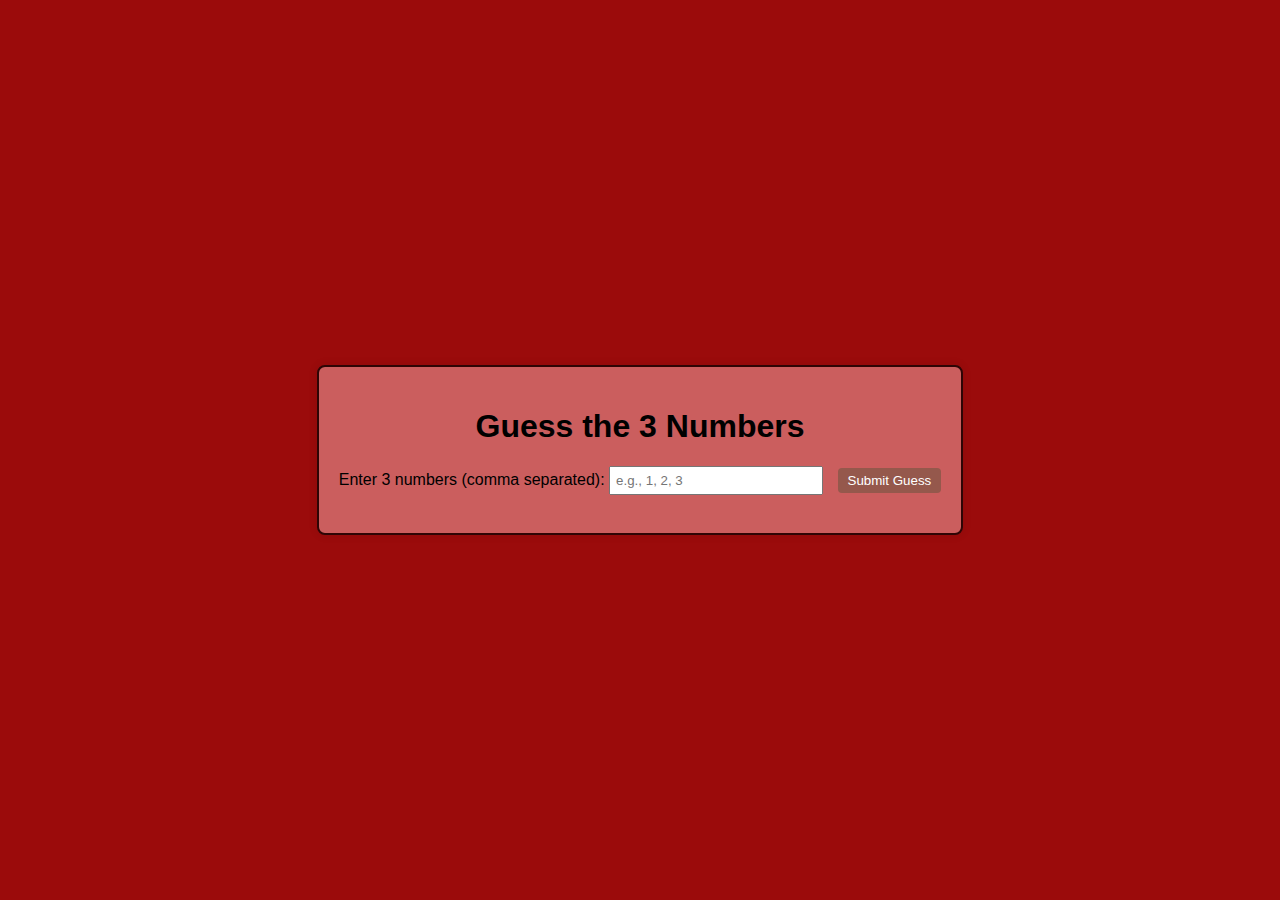
==== index.html @ 79f9edce "Add files via upload" ====
<!-- <!DOCTYPE html>
<html lang="en">
<head>
    <meta charset="UTF-8">
    <meta name="viewport" content="width=device-width, initial-scale=1.0">
    <title>Number Guessing Game</title>
    <link rel="stylesheet" href="body.css">
</head>
<body>
    <div class="container">
        <h1>Number Guessing Game</h1>
        <p>Guess the number between 1 and 100</p>
        <input type="number" id="guess" min="1" max="100">
        <button id="submit">Submit Guess</button>
        <p id="result"></p>
        <p id="attempts"></p>
    </div>
    <script src="app.js"></script>
</body>
</html> -->
<!DOCTYPE html>
<html lang="en">
<head>
    <meta charset="UTF-8">
    <meta name="viewport" content="width=device-width, initial-scale=1.0">
    <title>Number Guessing Game</title>
    <link rel="stylesheet" href="body.css">
</head>
<body>
    <div class="container">
        <h1>Guess the 3 Numbers</h1>
        <div>
            <label for="player-numbers">Enter 3 numbers (comma separated):</label>
            <input type="text" id="player-numbers" placeholder="e.g., 1, 2, 3">
            <button id="submit">Submit Guess</button>
        </div>
        <p id="result"></p>
        <p id="attempts"></p>
        <button id="restart" style="display:none;">Play Again</button>
    </div>
    <script src="app.js"></script>
</body>
</html>
---- body.css ----
body {
    font-family: Arial, sans-serif;
    display: flex;
    justify-content: center;
    align-items: center;
    height: 100vh;
    margin: 0;
    background-color: #9b0b0b;
}

.container {
    text-align: center;
    padding: 20px;
    border: 2px solid #2e0505;
    border-radius: 8px;
    background-color: #cb5e5e;
    box-shadow: 0 0 10px rgba(0, 0, 0, 0.1);
}

input[type="text"] {
    width: 200px;
    padding: 5px;
    margin-right: 10px;
}

button {
    padding: 5px 10px;
    background-color: #95584c;
    color: white;
    border: none;
    border-radius: 4px;
    cursor: pointer;
}

button:hover {
    background-color: #0056b3;
}

p {
    font-size: 18px;
}
---- body.css ----
body {
    font-family: Arial, sans-serif;
    display: flex;
    justify-content: center;
    align-items: center;
    height: 100vh;
    margin: 0;
    background-color: #9b0b0b;
}

.container {
    text-align: center;
    padding: 20px;
    border: 2px solid #2e0505;
    border-radius: 8px;
    background-color: #cb5e5e;
    box-shadow: 0 0 10px rgba(0, 0, 0, 0.1);
}

input[type="text"] {
    width: 200px;
    padding: 5px;
    margin-right: 10px;
}

button {
    padding: 5px 10px;
    background-color: #95584c;
    color: white;
    border: none;
    border-radius: 4px;
    cursor: pointer;
}

button:hover {
    background-color: #0056b3;
}

p {
    font-size: 18px;
}
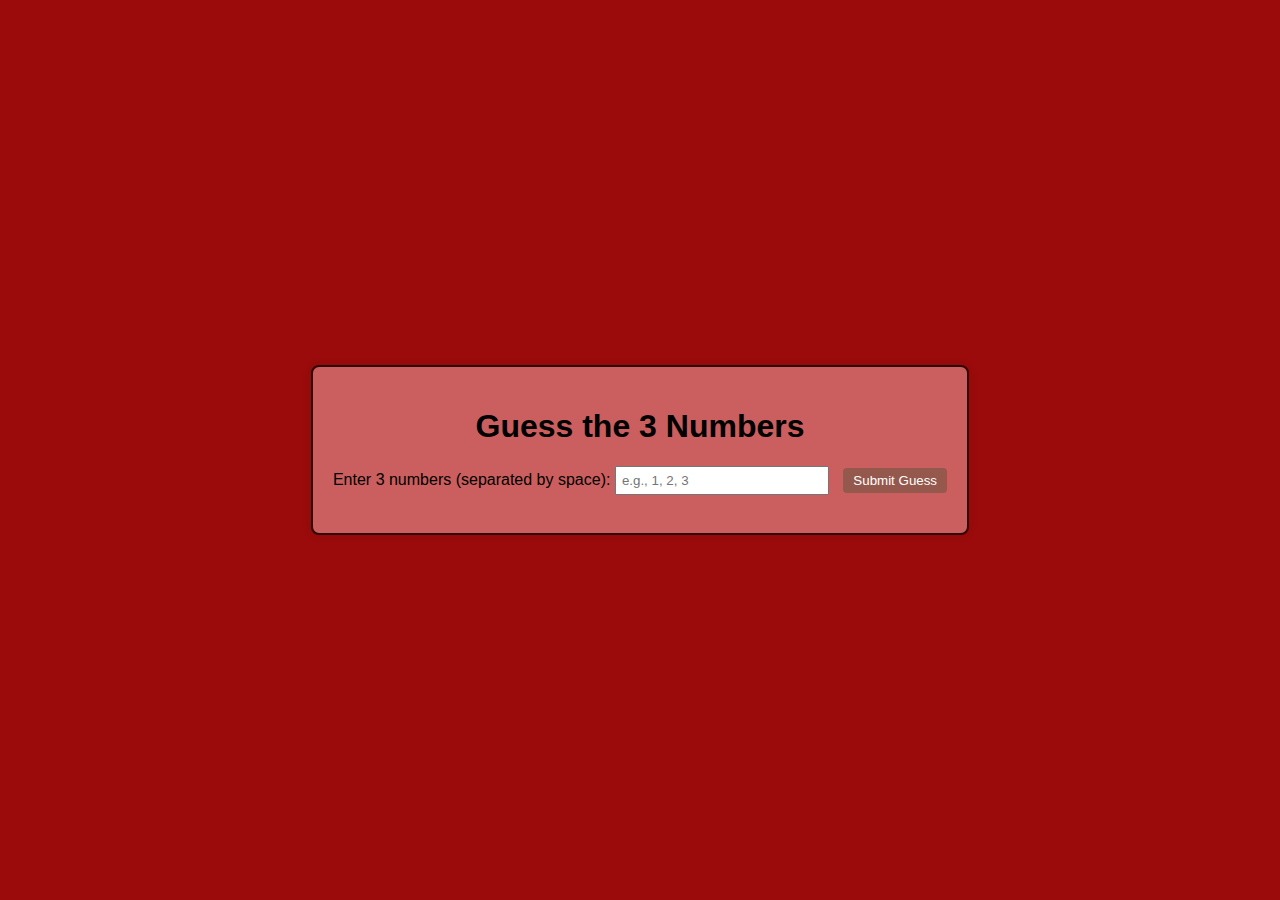
==== commit e05100fd: "Update index.html" ====
--- a/index.html
+++ b/index.html
@@ -30,7 +30,7 @@
     <div class="container">
         <h1>Guess the 3 Numbers</h1>
         <div>
-            <label for="player-numbers">Enter 3 numbers (comma separated):</label>
+            <label for="player-numbers">Enter 3 numbers (separated by space):</label>
             <input type="text" id="player-numbers" placeholder="e.g., 1, 2, 3">
             <button id="submit">Submit Guess</button>
         </div>
@@ -40,4 +40,4 @@
     </div>
     <script src="app.js"></script>
 </body>
-</html>+</html>
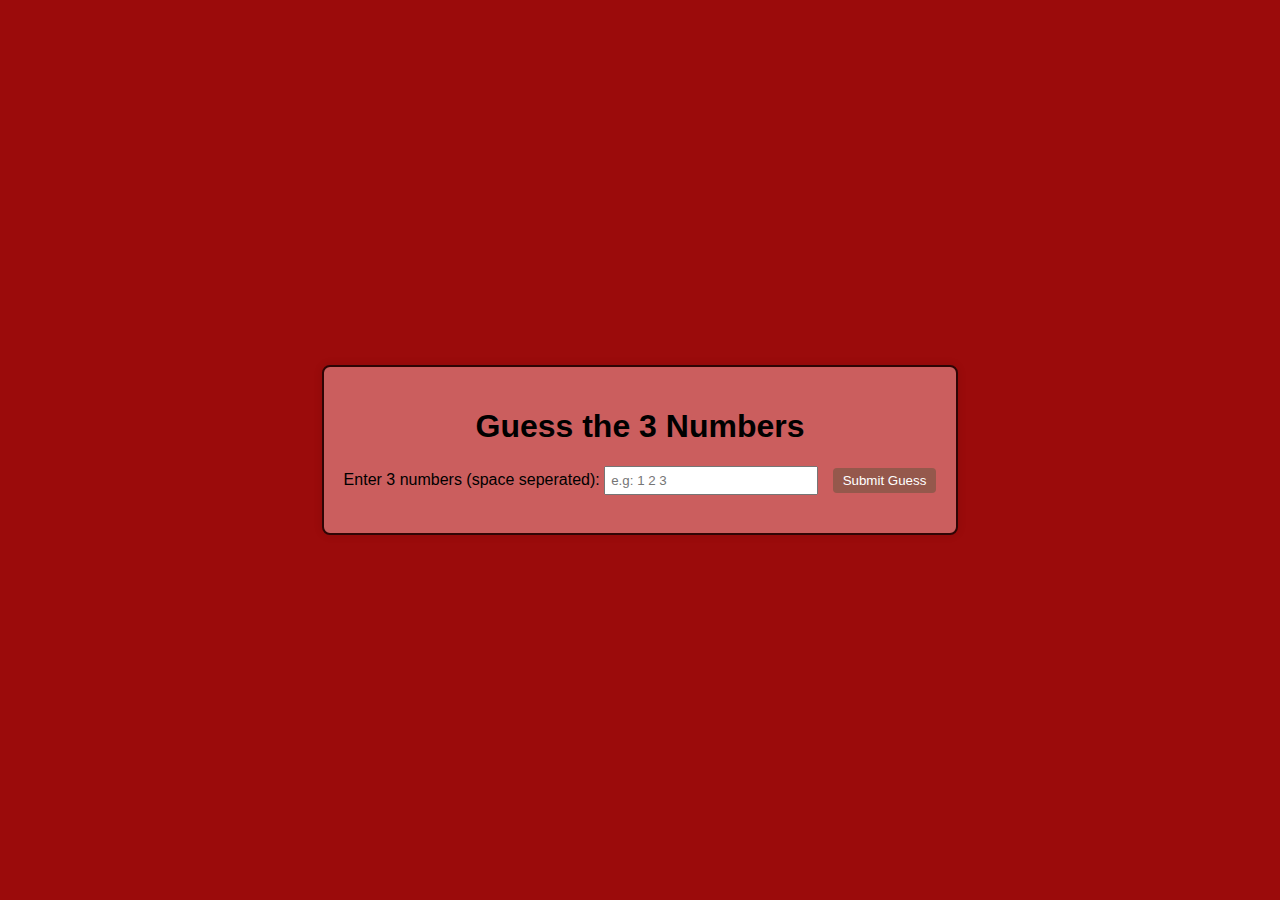
==== commit 482dbada: "Update index.html" ====
--- a/index.html
+++ b/index.html
@@ -1,23 +1,4 @@
-<!-- <!DOCTYPE html>
-<html lang="en">
-<head>
-    <meta charset="UTF-8">
-    <meta name="viewport" content="width=device-width, initial-scale=1.0">
-    <title>Number Guessing Game</title>
-    <link rel="stylesheet" href="body.css">
-</head>
-<body>
-    <div class="container">
-        <h1>Number Guessing Game</h1>
-        <p>Guess the number between 1 and 100</p>
-        <input type="number" id="guess" min="1" max="100">
-        <button id="submit">Submit Guess</button>
-        <p id="result"></p>
-        <p id="attempts"></p>
-    </div>
-    <script src="app.js"></script>
-</body>
-</html> -->
+
 <!DOCTYPE html>
 <html lang="en">
 <head>
@@ -30,8 +11,8 @@
     <div class="container">
         <h1>Guess the 3 Numbers</h1>
         <div>
-            <label for="player-numbers">Enter 3 numbers (separated by space):</label>
-            <input type="text" id="player-numbers" placeholder="e.g., 1, 2, 3">
+            <label for="player-numbers">Enter 3 numbers (space seperated):</label>
+            <input type="text" id="player-numbers" placeholder="e.g: 1 2 3">
             <button id="submit">Submit Guess</button>
         </div>
         <p id="result"></p>
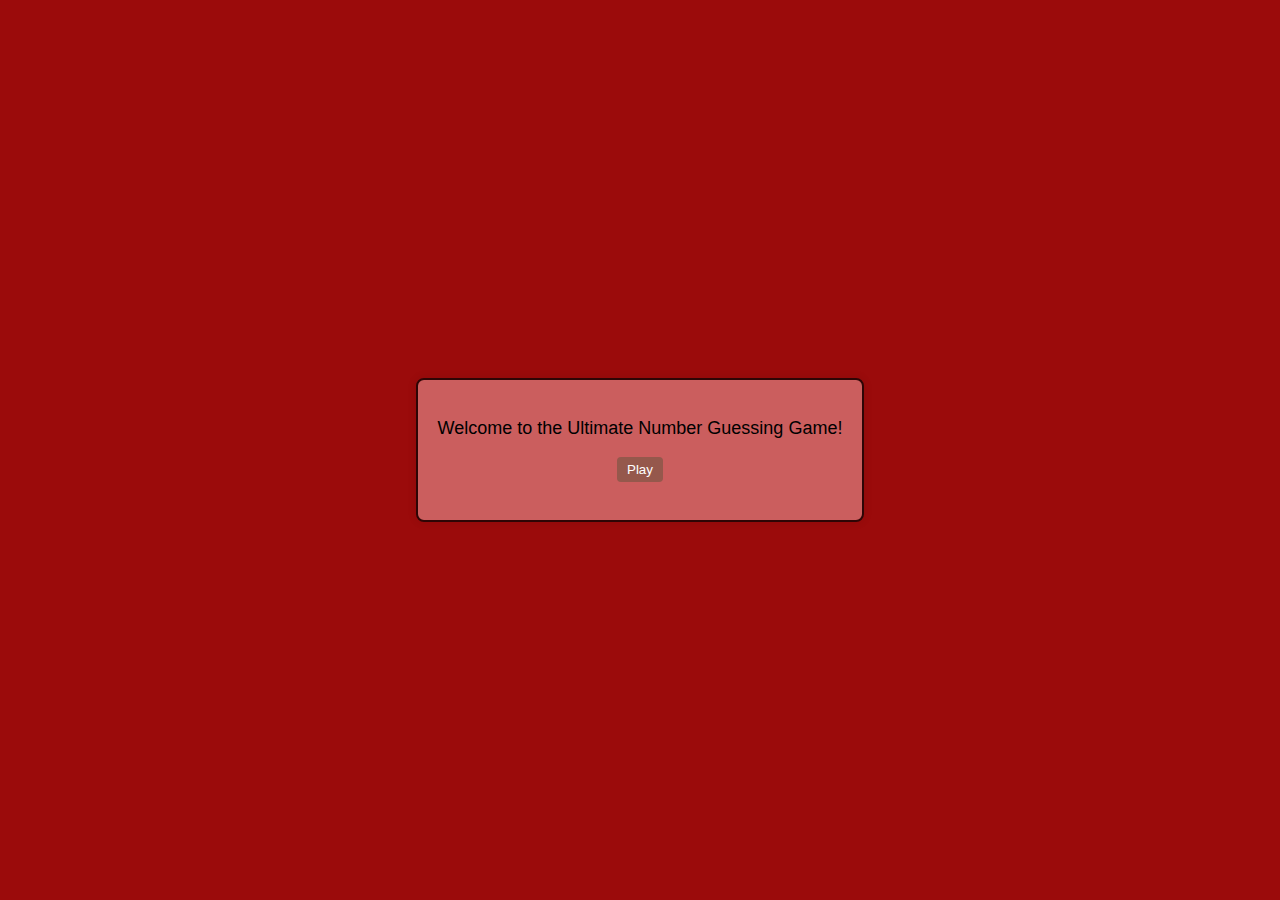
==== commit ff71ee69: "Update index.html" ====
--- a/index.html
+++ b/index.html
@@ -1,19 +1,16 @@
-
 <!DOCTYPE html>
 <html lang="en">
 <head>
     <meta charset="UTF-8">
     <meta name="viewport" content="width=device-width, initial-scale=1.0">
-    <title>Number Guessing Game</title>
+    <title>WELCOME TO THE GAME!</title>
     <link rel="stylesheet" href="body.css">
 </head>
 <body>
     <div class="container">
-        <h1>Guess the 3 Numbers</h1>
         <div>
-            <label for="player-numbers">Enter 3 numbers (space seperated):</label>
-            <input type="text" id="player-numbers" placeholder="e.g: 1 2 3">
-            <button id="submit">Submit Guess</button>
+            <p id="dynamic-text"></p>
+            <button id="submit">Play</button>
         </div>
         <p id="result"></p>
         <p id="attempts"></p>
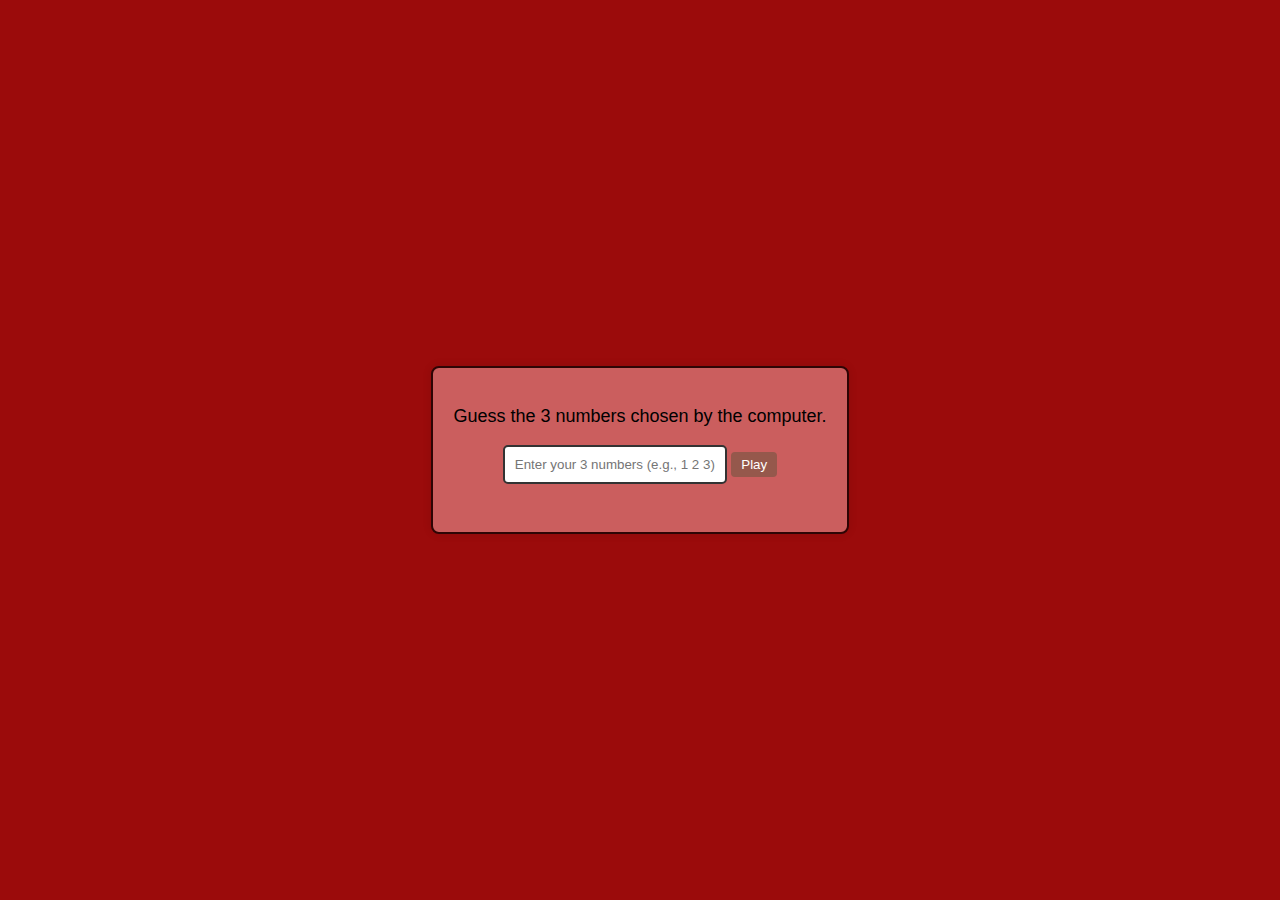
==== commit b8212b13: "Create index.html" ====
--- a/index.html
+++ b/index.html
@@ -10,10 +10,19 @@
     <div class="container">
         <div>
             <p id="dynamic-text"></p>
+            <input type="text" id="player-numbers" placeholder="Enter your 3 numbers (e.g., 1 2 3)">
             <button id="submit">Play</button>
+        </div>
+        <div id="guess-options" style="display:none;">
+            <p>How many numbers are correct?</p>
+            <button class="guess-option" data-correct="0">0 Correct</button>
+            <button class="guess-option" data-correct="1">1 Correct</button>
+            <button class="guess-option" data-correct="2">2 Correct</button>
+            <button class="guess-option" data-correct="3">3 Correct</button>
         </div>
         <p id="result"></p>
         <p id="attempts"></p>
+        <p id="computer-guess"></p>
         <button id="restart" style="display:none;">Play Again</button>
     </div>
     <script src="app.js"></script>
--- a/body.css
+++ b/body.css
@@ -1,3 +1,26 @@
+/* Input box pulse animation */
+@keyframes pulse {
+    0% { transform: scale(1); }
+    50% { transform: scale(1.1); }
+    100% { transform: scale(1); }
+}
+
+.pulse {
+    animation: pulse 0.5s ease-in-out infinite;
+}
+
+/* Shake animation for incorrect input */
+@keyframes shake {
+    0%, 100% { transform: translateX(0); }
+    20%, 60% { transform: translateX(-10px); }
+    40%, 80% { transform: translateX(10px); }
+}
+
+.shake {
+    animation: shake 0.5s ease-in-out;
+}
+
+/* Basic styling */
 body {
     font-family: Arial, sans-serif;
     display: flex;
@@ -17,10 +40,17 @@
     box-shadow: 0 0 10px rgba(0, 0, 0, 0.1);
 }
 
-input[type="text"] {
+input {
     width: 200px;
-    padding: 5px;
-    margin-right: 10px;
+    padding: 10px;
+    border: 2px solid #333;
+    border-radius: 5px;
+    margin-bottom: 10px;
+    transition: border-color 0.3s;
+}
+
+input:focus {
+    border-color: #007BFF;
 }
 
 button {
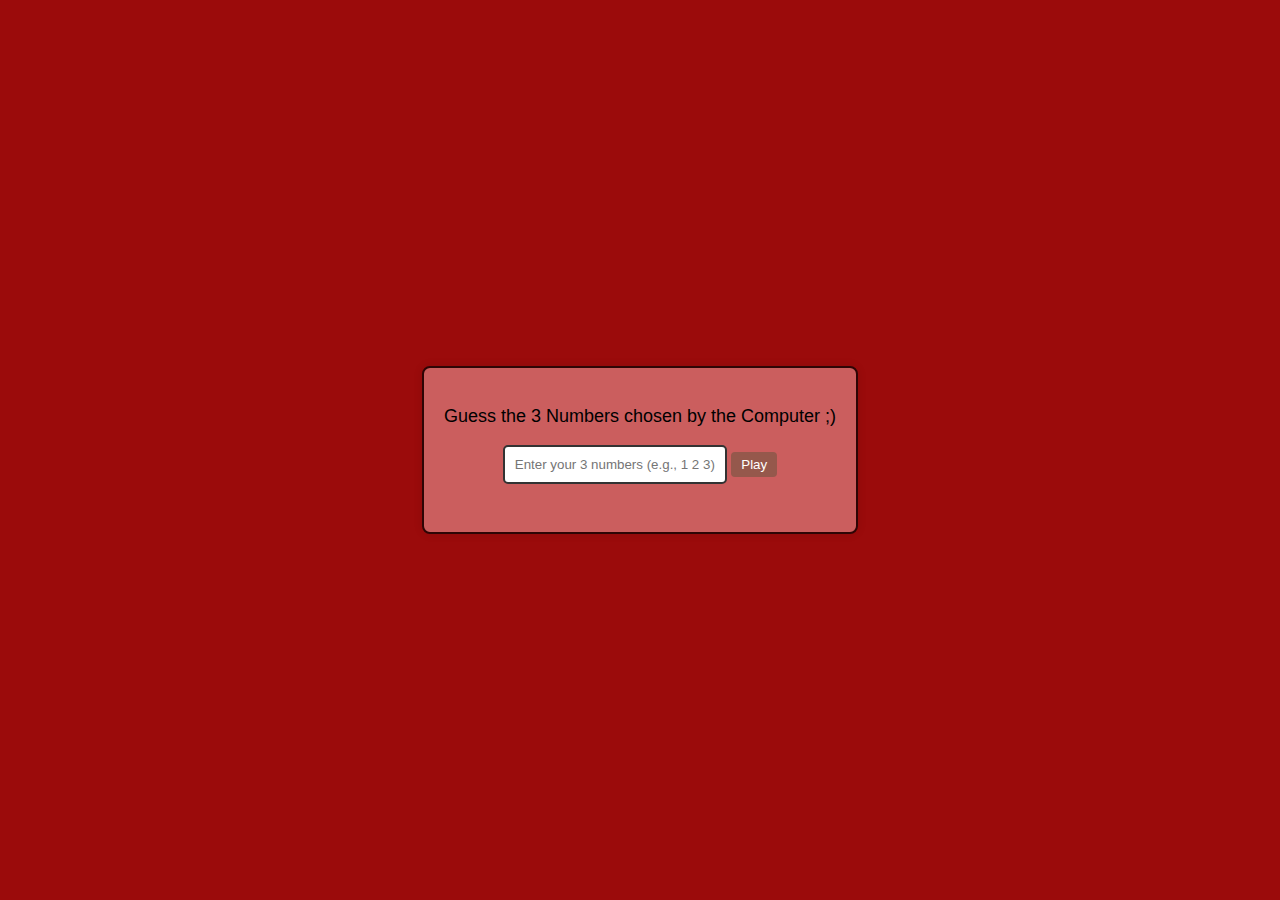
==== commit 44ef7f95: "Update index.html" ====
--- a/index.html
+++ b/index.html
@@ -14,11 +14,12 @@
             <button id="submit">Play</button>
         </div>
         <div id="guess-options" style="display:none;">
-            <p>How many numbers are correct?</p>
+           
             <button class="guess-option" data-correct="0">0 Correct</button>
             <button class="guess-option" data-correct="1">1 Correct</button>
             <button class="guess-option" data-correct="2">2 Correct</button>
             <button class="guess-option" data-correct="3">3 Correct</button>
+            <p>How many numbers are correct?</p>
         </div>
         <p id="result"></p>
         <p id="attempts"></p>
